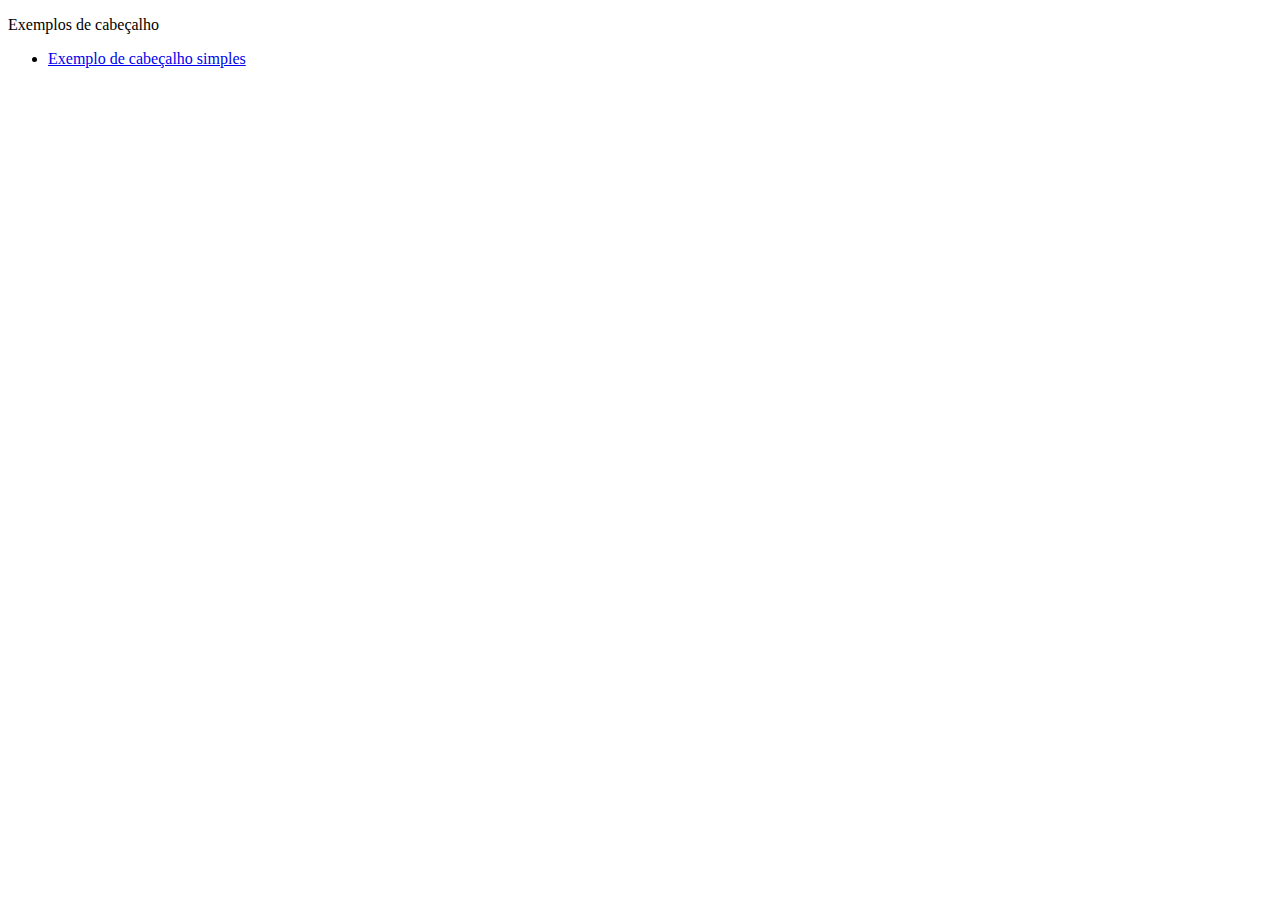
==== index.html @ 5e73fc64 "chore: start project" ====
<!DOCTYPE html>
<html lang="pt-br">
<head>
  <meta charset="UTF-8">
  <meta http-equiv="X-UA-Compatible" content="IE=edge">
  <meta name="viewport" content="width=device-width, initial-scale=1.0">
  <title>Home | Landing Page</title>
</head>
<body>
  <div>
    <p>Exemplos de cabeçalho</p>
    <ul>
      <li>
        <a href="./cabecalho_simples/index.html">Exemplo de cabeçalho simples</a>
      </li>
    </ul>
  </div>
</body>
</html>
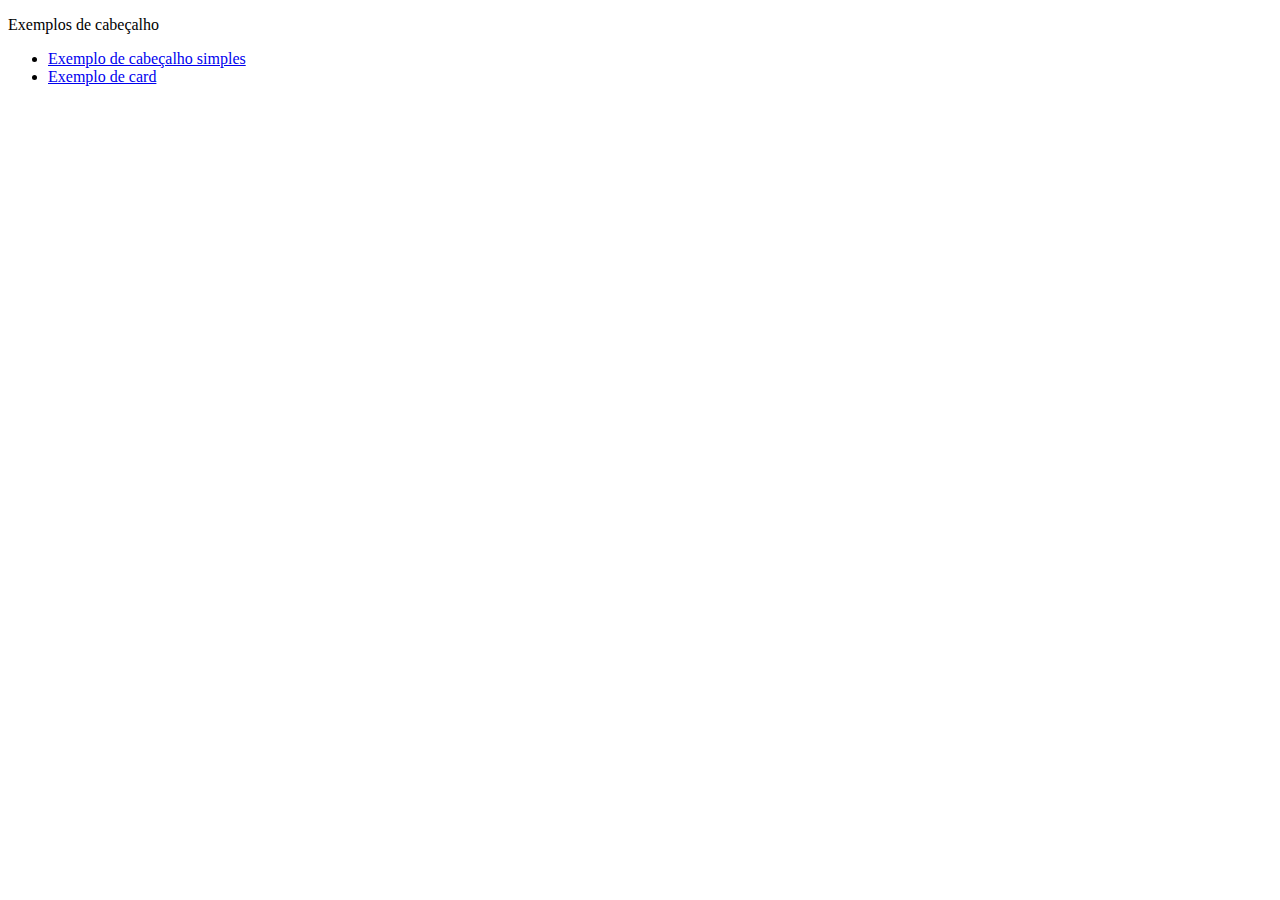
==== commit 3d31861a: "feat: add a new link for show card" ====
--- a/index.html
+++ b/index.html
@@ -13,6 +13,9 @@
       <li>
         <a href="./cabecalho_simples/index.html">Exemplo de cabeçalho simples</a>
       </li>
+      <li>
+        <a href="./card/index.html">Exemplo de card</a>
+      </li>
     </ul>
   </div>
 </body>
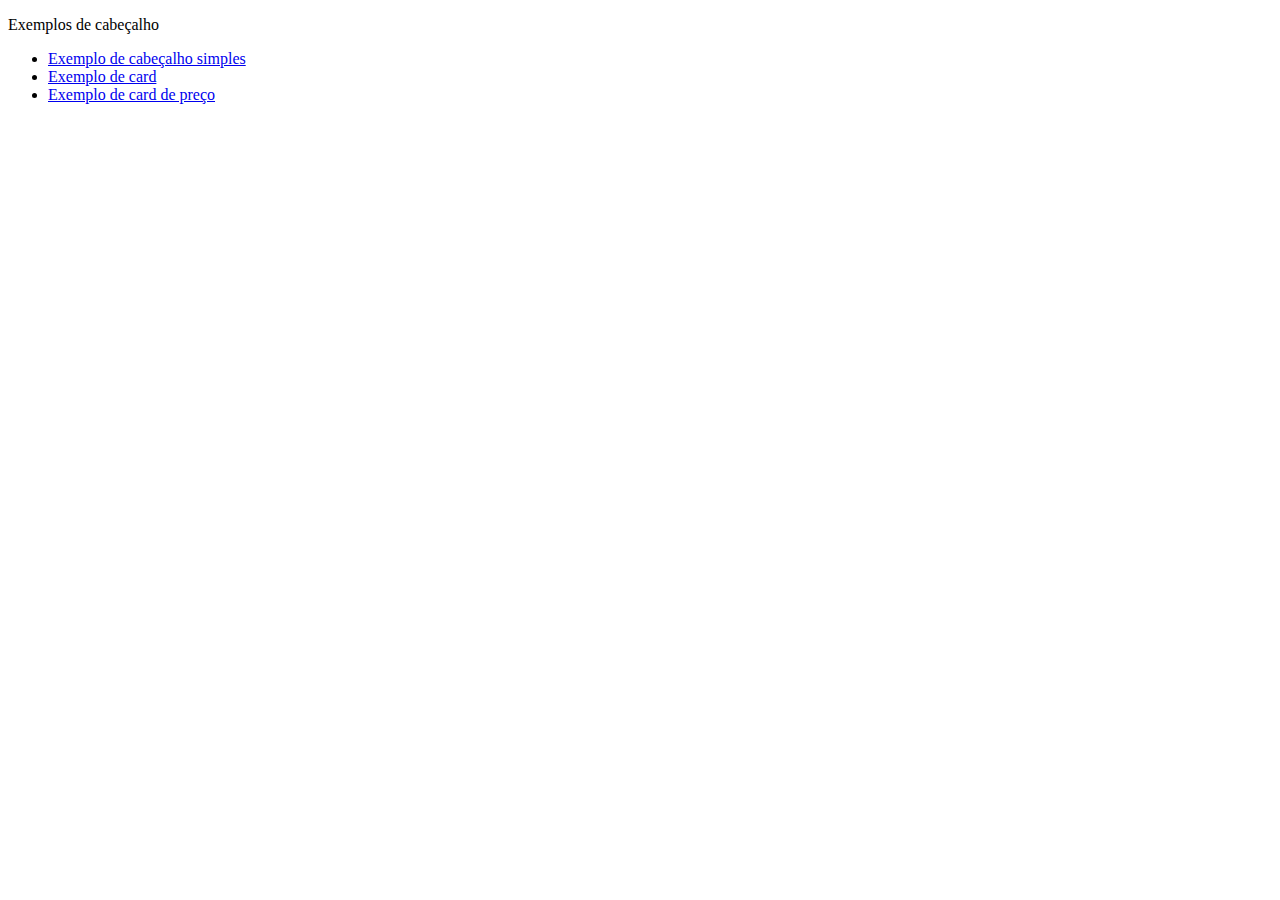
==== commit 3b03f557: "feat: create sigle price card component" ====
--- a/index.html
+++ b/index.html
@@ -16,6 +16,9 @@
       <li>
         <a href="./card/index.html">Exemplo de card</a>
       </li>
+      <li>
+        <a href="./grid-preco-simples/index.html">Exemplo de card de preço</a>
+      </li>
     </ul>
   </div>
 </body>
